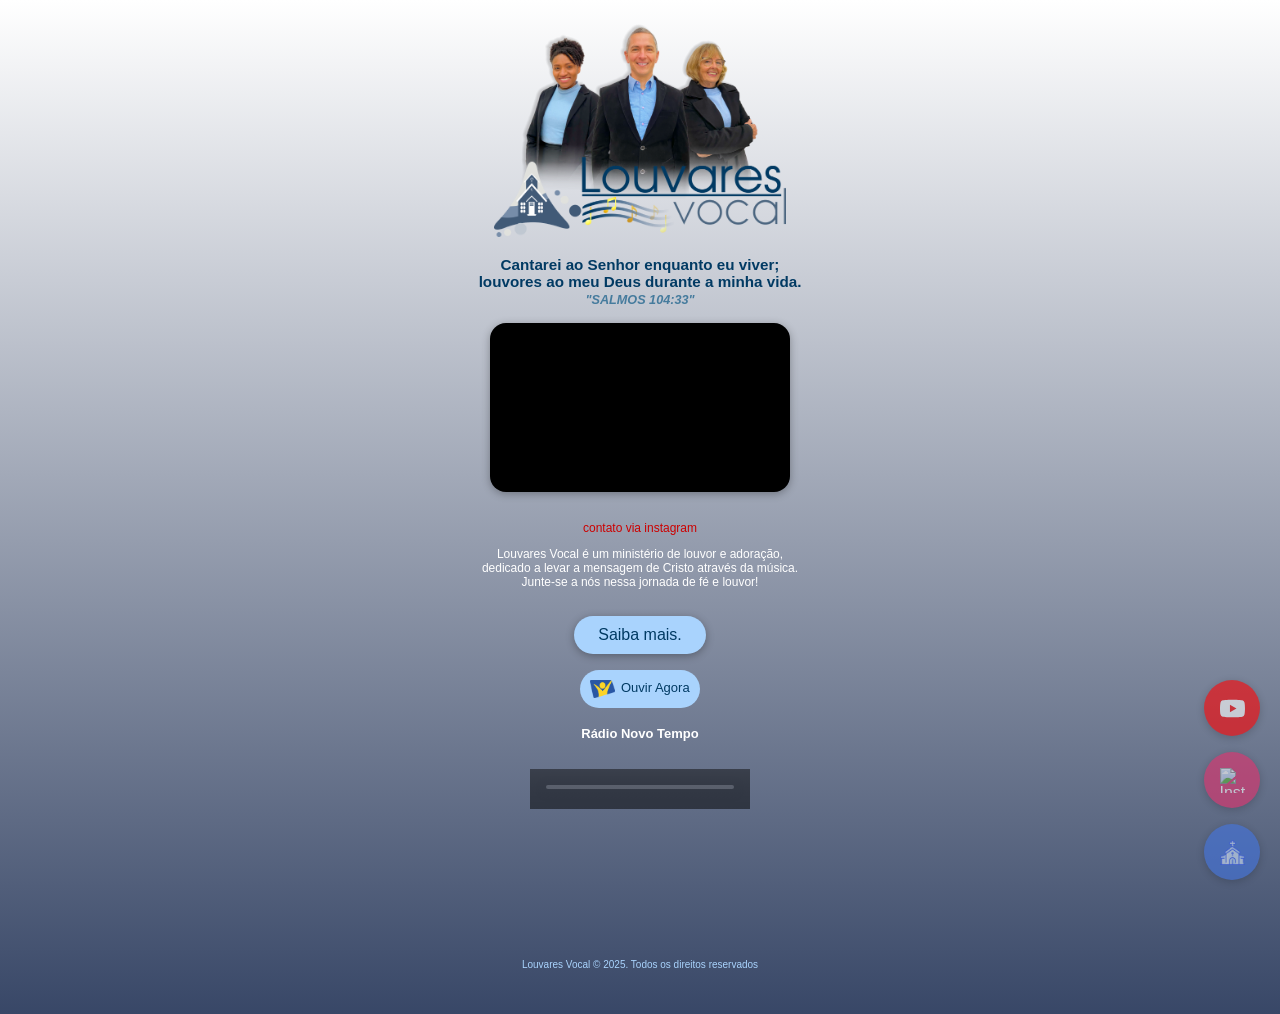
==== home.html @ 127fbb8d "Update link NT" ====
<!DOCTYPE html>
<html lang="pt-br">
<head>
    <meta charset="UTF-8">
    <!-- Responsividade para dispositivos móveis -->
    <meta name="viewport" content="width=414, initial-scale=1, maximum-scale=1, user-scalable=no">
    <title>Louvares Vocal</title>

    <!-- Ícone da aba do navegador -->
    <link rel="icon" href="image/Logo.png" sizes="32">
    <link rel='stylesheet' href='https://cdn-uicons.flaticon.com/2.6.0/uicons-regular-rounded/css/uicons-regular-rounded.css'>
    <!-- Manifesto PWA para instalação como aplicativo -->
    <link rel="manifest" href="manifest.json">

    <style>
        /* =============================== */
        /* VARIÁVEIS GLOBAIS              */
        /* =============================== */
        :root {
            --primary-color: #ff0000;   /* Cor principal do botão YouTube */
            --insta-color: #e1306c;     /* Cor do botão Instagram */
            --location-color: #4274e0;  /* Cor do botão de localização */
            --button-size: 56px;        /* Tamanho dos botões flutuantes */
            --shadow: 0 2px 8px rgba(0,0,0,0.3); /* Sombra padrão dos elementos */
        }

        /* =============================== */
        /* ESTILO GERAL DO BODY            */
        /* =============================== */
        body {
            font-family: "Open Sans", sans-serif; /* Fonte padrão do site */
            margin: 0;                             /* Sem margem */
            padding: 0;                            /* Sem padding */
            background-image: linear-gradient(#ffffff, #384767); /* Fundo em degradê */
            display: flex;                         /* Flexbox para centralizar conteúdo */
            justify-content: center;               /* Centraliza horizontalmente */
            min-height: 100vh;                     /* Ocupa altura total da tela */
        }

        /* =============================== */
        /* CONTAINER PRINCIPAL             */
        /* =============================== */
        .container {
            max-width: 414px;              /* Largura máxima do iPhone SE */
            width: 100vw;                  /* Ocupa largura total da viewport */
            min-height: 100vh;             /* Altura mínima igual a tela */
            padding: 24px;                 /* Espaçamento interno */
            box-sizing: border-box;        /* Inclui padding na largura/altura */
            display: flex;                 /* Flexbox para organização vertical */
            flex-direction: column;        /* Coloca itens em coluna */
            align-items: center;           /* Centraliza horizontalmente */
        }

        /* =============================== */
        /* IMAGEM DE PERFIL / CAPA         */
        /* =============================== */
        .profile-pic{
            width: 100%;                   /* Ocupa 100% da largura do container */
            height: 210px;                 /* Altura fixa da seção de perfil */
            align-content: center;
            text-align: center;            /* Centraliza conteúdo dentro da div */
            margin-bottom: 2px;            /* Espaço abaixo */
            padding-bottom: 2px;           /* Pequeno padding inferior */
        }

        #Logo {
            width: 80%;                     /* Logo ocupa 80% da largura da seção */
            height: auto;                   /* Mantém proporção da imagem */
            margin-bottom: 10px;            /* Espaço abaixo do logo */
        }

        /* =============================== */
        /* NOME / TÍTULO (opcional)        */
        /* =============================== */
        .name {
            text-align: center;             /* Centraliza texto */
            width: 150px;                   /* Largura fixa do container do nome */
            margin-bottom: 1px;             /* Pequeno espaçamento */
            font-size: 1.5rem;              /* Tamanho da fonte */
            font-weight: bold;              /* Negrito */
        }

        /* =============================== */
        /* DESCRIÇÃO E VERSÍCULO           */
        /* =============================== */
        .description {
            font-family: Arial, Helvetica, sans-serif; /* Fonte alternativa */
            font-size: 13px;                             /* Tamanho da fonte */
            color: #013a63;                              /* Cor do texto */
            text-align: center;                          /* Centraliza texto */
            margin-bottom: 0px;                          /* Sem margem inferior */
            margin-top: 2px;                             /* Pequena margem superior */
            padding: 1px;                                /* Pequeno padding interno */
        }

        .verso{
            color: #457b9d;      /* Cor do verso bíblico */
            font-style: italic;   /* Texto em itálico */
        }

        /* =============================== */
        /* SEÇÃO DE VÍDEO EMBED            */
        /* =============================== */
        .video-section {
            width: 86%;                /* Largura do container do vídeo */
            height: 180px;             /* Altura fixa */
            display: flex;             /* Flexbox para centralizar */
            justify-content: center;
            margin-bottom: 18px;       /* Espaço abaixo da seção */
        }

        iframe {
            width: 300px;              /* Largura do iframe */
            height: 169px;             /* Altura do iframe */
            max-width: 350px;          /* Largura máxima */
            border-radius: 16px;       /* Bordas arredondadas */
            box-shadow: var(--shadow); /* Sombra do vídeo */
            outline: none;             /* Remove contorno ao focar */
            background: #000;          /* Fundo preto */
        }

        /* =============================== */
        /* BOTÕES FLUTUANTES LATERAIS      */
        /* =============================== */
        .floating-buttons {
            position: fixed;           /* Fixo na tela */
            right: 20px;               /* Distância da borda direita */
            bottom: 20px;              /* Distância da borda inferior */
            display: flex;             /* Flexbox em coluna */
            flex-direction: column;
            gap: 16px;                 /* Espaçamento entre botões */
            z-index: 999;              /* Sempre acima de outros elementos */
        }

        .floating-buttons a {
            width: var(--button-size); /* Largura do botão */
            height: var(--button-size);/* Altura do botão */
            border-radius: 50%;        /* Botão circular */
            display: flex;
            justify-content: center;
            align-items: center;
            box-shadow: var(--shadow); /* Sombra do botão */
            transition: transform 0.2s, box-shadow 0.2s, opacity 0.3s; /* Animação hover */
            color: #fff;
            text-decoration: none;
            opacity: 0.6;              /* Transparência inicial */
        }

        .floating-buttons a:hover {
            transform: translateY(-4px); /* Levanta botão ao passar mouse */
            box-shadow: 0 4px 12px rgba(0,0,0,0.4); /* Sombra maior */
            opacity: 1;                   /* Fica totalmente visível */
        }

        /* Cores específicas para cada botão */
        .yt-btn { background: var(--primary-color); }
        .insta-btn { background: var(--insta-color); }
        .location-btn { background: var(--location-color); }

        /* Ícones dentro dos botões */
        .floating-buttons svg, .floating-buttons img {
            width: 25px;
            height: 25px;
        }

        /* =============================== */
        /* SEÇÃO DE AÇÃO / LINKS           */
        /* =============================== */
        .action {
            width: 100%;                  /* Ocupa 100% do container */
            display: flex;                /* Flexbox vertical */
            flex-direction: column;
            gap: 16px;                    /* Espaçamento entre botões */
            align-items: center;          /* Centraliza horizontalmente */
            margin-bottom: 20px;          /* Espaço abaixo */
        }

        .saiba-mais {
            display: flex;
            align-items: center;
            gap: 8px;                     /* Espaçamento entre ícone e texto */
            padding: 10px 24px;           /* Padding interno do botão */
            border: none;                 /* Sem borda */
            border-radius: 50px;          /* Botão arredondado */
            font-size: 1rem;
            font-weight: 500;
            cursor: pointer;
            text-decoration: none;        /* Remove sublinhado */
            box-shadow: var(--shadow);    /* Sombra do botão */
            color: #013a63;               /* Cor do texto */
            background-color: #a9d3fd;   /* Cor de fundo */
        }

        .saiba-mais:hover {
            background-color: #95c5e7;   /* Cor de fundo ao passar mouse */
        }

        h1 {
            color: #fff;
            margin-top: 2px;
            margin-bottom: 2px;
            font-size: 13px;
            }
            #radio {
            width: 60%;
            max-width: 400px;
            height: 40px;
            margin: 10px auto;
            display: block;
            background: transparent;
            object-fit: none;
            opacity: 0.5;
            }
            #playBtn {
            padding: 10px;
            font-size: 13px;
            background: #a9d3fd;
            color: #013a63;
            border: none;
            border-radius: 50px;
            cursor: pointer;
            transition: 0.3s;
            }
            #playBtn:hover {
            background: #95c5e7;
        }
        /* =============================== */
        /* RESPONSIVIDADE                  */
        /* =============================== */
        @media (min-width: 1440px) {
            .container {
                width: calc(50vw - 10px);   /* Ajuste proporcional em telas maiores */
            }
            .video-section iframe {
                max-width: 60vw;            /* Aumenta tamanho do vídeo */
            }
        }
    </style>
</head>

<body>
    <!-- =============================== -->
    <!-- CONTAINER PRINCIPAL             -->
    <!-- =============================== -->
    <div class="container">

        <!-- =============================== -->
        <!-- LOGO / CAPA DO MINISTÉRIO       -->
        <!-- =============================== -->
        <div class="profile-pic">
            <img id="Logo" src="image/Capa.png" alt="Logo">
        </div>

        <!-- =============================== -->
        <!-- NOME / TÍTULO (opcional)       -->
        <!-- =============================== -->
        <!-- <div class="name">
            <img class="name" src="nome.png" alt="">
        </div> -->

        <!-- =============================== -->
        <!-- DESCRIÇÃO E VERSÍCULO           -->
        <!-- =============================== -->
        <div class="description">
            <h3>
                Cantarei ao Senhor enquanto eu viver;<br> 
                louvores ao meu Deus durante a minha vida.<br> 
                <small class="verso">"SALMOS 104:33"</small>
            </h3>
        </div>

        <!-- =============================== -->
        <!-- VÍDEO EMBED YOUTUBE             -->
        <!-- =============================== -->
        <div class="video-section">
            <iframe
                id="yt-iframe"
                width="350"
                height="197"
                src="https://www.youtube.com/embed/maklU1Z18B4?autoplay=1&loop=1&playlist=maklU1Z18B4&controls=0&mute=0&modestbranding=1&rel=0"
                title="YouTube video player"
                frameborder="0"
                allow="autoplay; encrypted-media"
                allowfullscreen>
            </iframe>
        </div>

        <!-- =============================== -->
        <!-- TEXTO DE APRESENTAÇÃO           -->
        <!-- =============================== -->
        <div style="text-align: center;padding: 5px;margin-top: -5px;margin-bottom: 10px; color: #ffffff; font-size: 12px;font-family: 'Open Sans' sans-serif;">
            <div style="color: #cc0000;font-size: 12px;">contato via instagram</div>
            <p>Louvares Vocal é um ministério de louvor e adoração, <br> dedicado a levar a mensagem de Cristo através da música. 
                <br> Junte-se a nós nessa jornada de fé e louvor!</p>
        </div>

        <!-- =============================== -->
        <!-- BOTÕES DE AÇÃO / LINKS           -->
        <!-- =============================== -->
        <div class="action">
            <a class="saiba-mais" href="saibamais.html" rel="noopener">
                Saiba mais.
            </a>
            
            <button id="playBtn">
                <img src="image/nt.png" width="25px" alt="Logo Rádio Novo Tempo" style="vertical-align: middle; margin-right: 2px;">
                 Ouvir Agora
            </button>
            <h1><i class="fi fi-rr-music-alt"></i> Rádio Novo Tempo <i class="fi fi-rr-fm-radio"></i></h1>
            <video id="radio" controls playsinline></video>
        </div>

        <!-- =============================== -->
        <!-- RODAPÉ                          -->
        <!-- =============================== -->
        <footer style="text-align: center;align-items: end; padding: 0px;margin-bottom: 10px;margin-top: 30%; color: #a9d3fd; font-size: 10px;">
            <p>Louvares Vocal &copy; 2025. Todos os direitos reservados</p>
        </footer>
    </div>

    <!-- =============================== -->
    <!-- BOTÕES FLUTUANTES CIRCULARES     -->
    <!-- =============================== -->
    <div class="floating-buttons">
        <!-- Botão YouTube -->
        <a class="yt-btn" href="https://youtube.com/@LouvaresVocal" target="_blank">
            <svg width="24" height="24" viewBox="0 0 24 24" fill="#fff">
                <path d="M23.498 6.186a2.994 2.994 0 0 0-2.108-2.117C19.222 3.5 12 3.5 12 3.5s-7.222 0-9.39.569A2.994 2.994 0 0 0 .502 6.186C0 8.36 0 12 0 12s0 3.64.502 5.814a2.994 2.994 0 0 0 2.108 2.117C4.778 20.5 12 20.5 12 20.5s7.222 0 9.39-.569a2.994 2.994 0 0 0 2.108-2.117C24 15.64 24 12 24 12s0-3.64-.502-5.814zM9.545 15.568V8.432L15.818 12l-6.273 3.568z"/>
            </svg>
        </a>

        <!-- Botão Instagram -->
        <a class="insta-btn" href="https://instagram.com/louvaresvocal" target="_blank">
            <img src="https://upload.wikimedia.org/wikipedia/commons/a/a5/Instagram_icon.png" alt="Instagram Icon">
        </a>

        <!-- Botão Localização -->
        <a class="location-btn" href="https://igrejas.adventistas.org/" target="_blank">
            <img src="image/igreja.png" width="24" height="24" alt="Igreja Icon">
        </a>
    </div>

    <!-- =============================== -->
    <!-- SERVICE WORKER PARA PWA          -->
    <!-- =============================== -->
    <script>
        if ("serviceWorker" in navigator) {
            window.addEventListener("load", () => {
                navigator.serviceWorker.register("service-worker.js")
                    .then(reg => console.log("Service Worker registrado:", reg))
                    .catch(err => console.log("Erro ao registrar Service Worker:", err));
            });
        }
    </script>

    <script src="https://cdn.jsdelivr.net/npm/hls.js@latest"></script>
  <script>
    // Inicialização do HLS.js
    // Player da Rádio
    const streamURL = "https://stream.live.novotempo.com/radio/smil:rntFlorianopolisSC.smil/playlist.m3u8";
    const video = document.getElementById("radio");
    const btn = document.getElementById("playBtn");

    function initPlayer() {
      if (video.canPlayType("application/vnd.apple.mpegurl")) {
        video.src = streamURL;
      } else if (Hls.isSupported()) {
        const hls = new Hls();
        hls.loadSource(streamURL);
        hls.attachMedia(video);
      } else {
        alert("Seu navegador não suporta streaming HLS.");
      }
    }

    initPlayer();

    btn.addEventListener("click", () => {
      video.play().catch(err => {
        console.error("Erro ao iniciar:", err);
      });
    });
  </script>
</body>
</html>
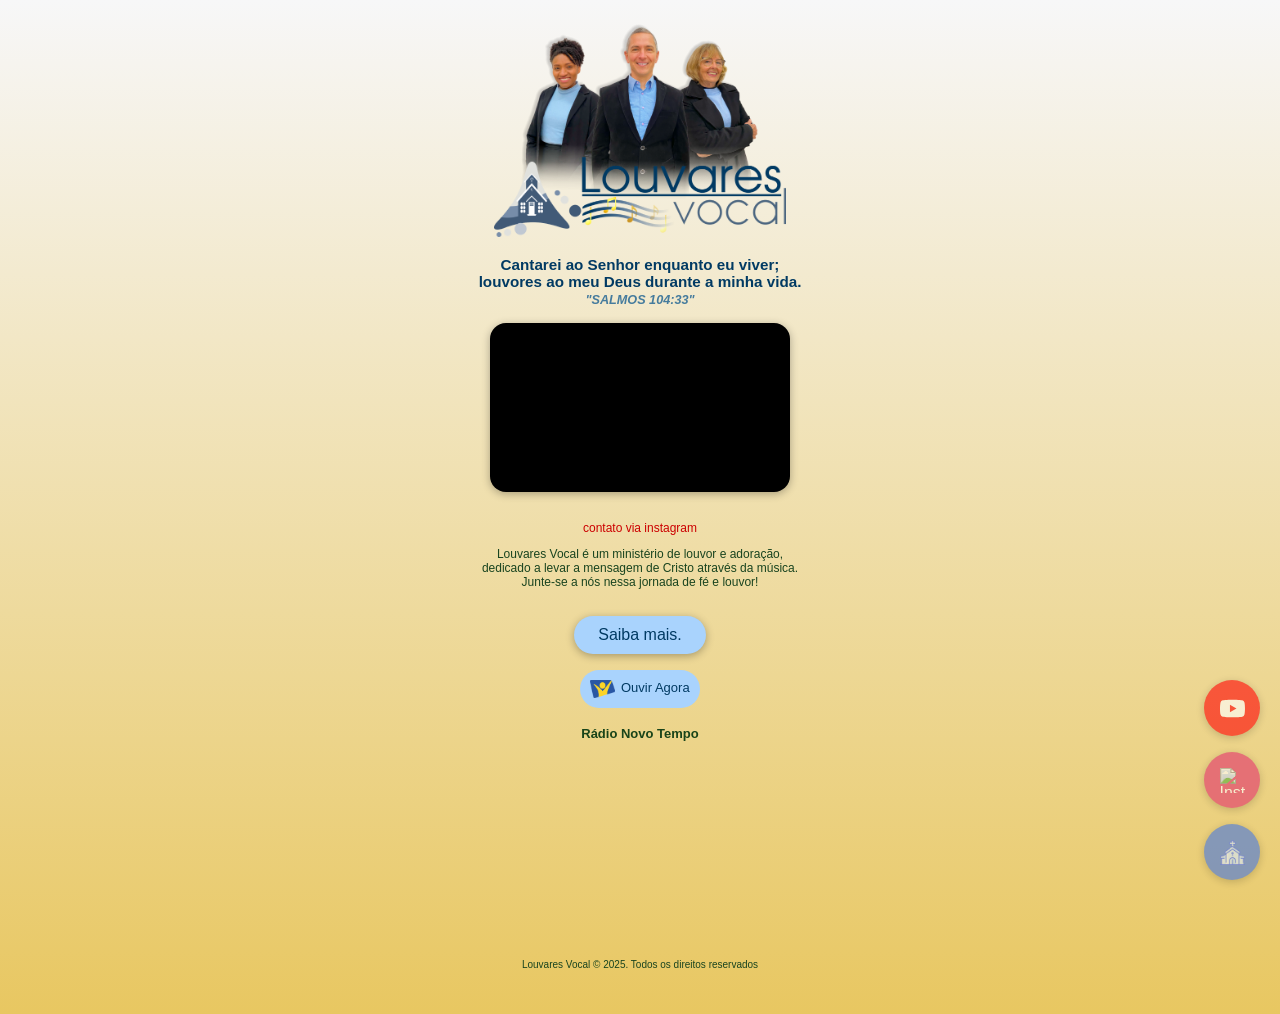
==== commit 92cdb432: "Update home.html Tema de Natal" ====
--- a/home.html
+++ b/home.html
@@ -31,10 +31,18 @@
             font-family: "Open Sans", sans-serif; /* Fonte padrão do site */
             margin: 0;                             /* Sem margem */
             padding: 0;                            /* Sem padding */
-            background-image: linear-gradient(#ffffff, #384767); /* Fundo em degradê */
+            background-image: linear-gradient(#F7F7F8, #E8C761); /* Fundo em degradê */
             display: flex;                         /* Flexbox para centralizar conteúdo */
             justify-content: center;               /* Centraliza horizontalmente */
             min-height: 100vh;                     /* Ocupa altura total da tela */
+        }
+        .luz img {
+            position: fixed;
+            top: 0px;
+            left: 0;
+            width: 100%;
+            z-index: -1; /* Coloca a imagem atrás do conteúdo */
+            opacity: 0.9; /* Ajusta a opacidade para um efeito sutil */
         }
 
         /* =============================== */
@@ -196,7 +204,7 @@
         }
 
         h1 {
-            color: #fff;
+            color: #194419;
             margin-top: 2px;
             margin-bottom: 2px;
             font-size: 13px;
@@ -209,7 +217,7 @@
             display: block;
             background: transparent;
             object-fit: none;
-            opacity: 0.5;
+            opacity: 0;
             }
             #playBtn {
             padding: 10px;
@@ -239,11 +247,14 @@
 </head>
 
 <body>
+    <div class="luz">
+            <img src="image/luz.png" alt="">
+        </div>
     <!-- =============================== -->
     <!-- CONTAINER PRINCIPAL             -->
     <!-- =============================== -->
     <div class="container">
-
+        
         <!-- =============================== -->
         <!-- LOGO / CAPA DO MINISTÉRIO       -->
         <!-- =============================== -->
@@ -288,7 +299,7 @@
         <!-- =============================== -->
         <!-- TEXTO DE APRESENTAÇÃO           -->
         <!-- =============================== -->
-        <div style="text-align: center;padding: 5px;margin-top: -5px;margin-bottom: 10px; color: #ffffff; font-size: 12px;font-family: 'Open Sans' sans-serif;">
+        <div style="text-align: center;padding: 5px;margin-top: -5px;margin-bottom: 10px; color: #19441F; font-size: 12px;font-family: 'Open Sans' sans-serif;">
             <div style="color: #cc0000;font-size: 12px;">contato via instagram</div>
             <p>Louvares Vocal é um ministério de louvor e adoração, <br> dedicado a levar a mensagem de Cristo através da música. 
                 <br> Junte-se a nós nessa jornada de fé e louvor!</p>
@@ -313,7 +324,7 @@
         <!-- =============================== -->
         <!-- RODAPÉ                          -->
         <!-- =============================== -->
-        <footer style="text-align: center;align-items: end; padding: 0px;margin-bottom: 10px;margin-top: 30%; color: #a9d3fd; font-size: 10px;">
+        <footer style="text-align: center;align-items: end; padding: 0px;margin-bottom: 10px;margin-top: 30%; color: #19441F; font-size: 10px;">
             <p>Louvares Vocal &copy; 2025. Todos os direitos reservados</p>
         </footer>
     </div>
@@ -357,7 +368,7 @@
   <script>
     // Inicialização do HLS.js
     // Player da Rádio
-    const streamURL = "https://stream.live.novotempo.com/radio/smil:rntFlorianopolisSC.smil/playlist.m3u8";
+    const streamURL = "https://stream.live.novotempo.com/radio/smil:radionovotempo.smil/playlist.m3u8";
     const video = document.getElementById("radio");
     const btn = document.getElementById("playBtn");
 
@@ -383,4 +394,3 @@
   </script>
 </body>
 </html>
-
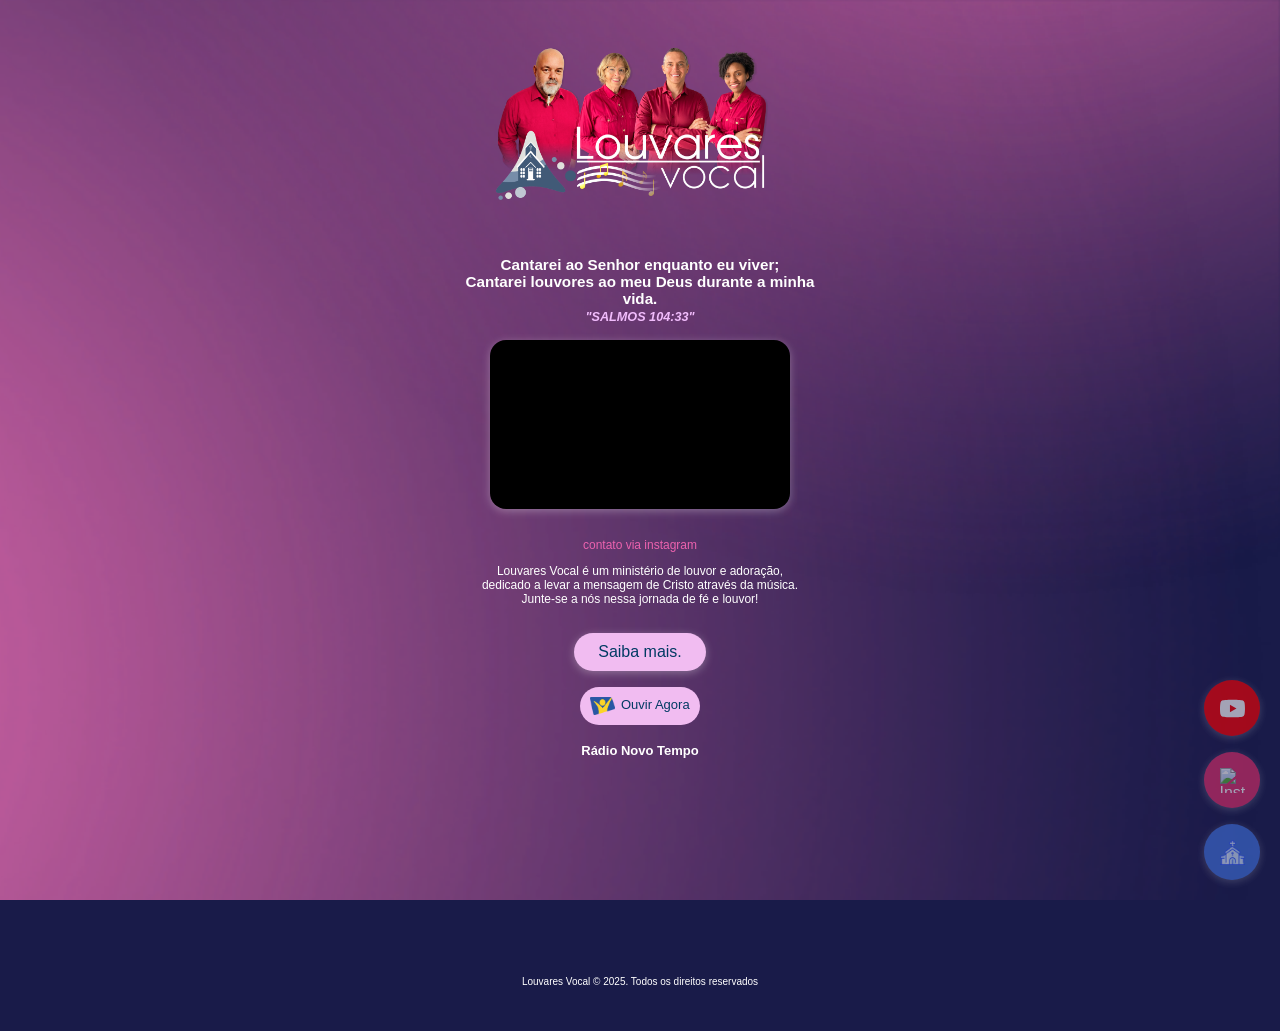
==== commit 14f5e596: "Update home.html Atualização link novo tempo." ====
--- a/home.html
+++ b/home.html
@@ -11,245 +11,13 @@
     <link rel='stylesheet' href='https://cdn-uicons.flaticon.com/2.6.0/uicons-regular-rounded/css/uicons-regular-rounded.css'>
     <!-- Manifesto PWA para instalação como aplicativo -->
     <link rel="manifest" href="manifest.json">
-
-    <style>
-        /* =============================== */
-        /* VARIÁVEIS GLOBAIS              */
-        /* =============================== */
-        :root {
-            --primary-color: #ff0000;   /* Cor principal do botão YouTube */
-            --insta-color: #e1306c;     /* Cor do botão Instagram */
-            --location-color: #4274e0;  /* Cor do botão de localização */
-            --button-size: 56px;        /* Tamanho dos botões flutuantes */
-            --shadow: 0 2px 8px rgba(0,0,0,0.3); /* Sombra padrão dos elementos */
-        }
-
-        /* =============================== */
-        /* ESTILO GERAL DO BODY            */
-        /* =============================== */
-        body {
-            font-family: "Open Sans", sans-serif; /* Fonte padrão do site */
-            margin: 0;                             /* Sem margem */
-            padding: 0;                            /* Sem padding */
-            background-image: linear-gradient(#F7F7F8, #E8C761); /* Fundo em degradê */
-            display: flex;                         /* Flexbox para centralizar conteúdo */
-            justify-content: center;               /* Centraliza horizontalmente */
-            min-height: 100vh;                     /* Ocupa altura total da tela */
-        }
-        .luz img {
-            position: fixed;
-            top: 0px;
-            left: 0;
-            width: 100%;
-            z-index: -1; /* Coloca a imagem atrás do conteúdo */
-            opacity: 0.9; /* Ajusta a opacidade para um efeito sutil */
-        }
-
-        /* =============================== */
-        /* CONTAINER PRINCIPAL             */
-        /* =============================== */
-        .container {
-            max-width: 414px;              /* Largura máxima do iPhone SE */
-            width: 100vw;                  /* Ocupa largura total da viewport */
-            min-height: 100vh;             /* Altura mínima igual a tela */
-            padding: 24px;                 /* Espaçamento interno */
-            box-sizing: border-box;        /* Inclui padding na largura/altura */
-            display: flex;                 /* Flexbox para organização vertical */
-            flex-direction: column;        /* Coloca itens em coluna */
-            align-items: center;           /* Centraliza horizontalmente */
-        }
-
-        /* =============================== */
-        /* IMAGEM DE PERFIL / CAPA         */
-        /* =============================== */
-        .profile-pic{
-            width: 100%;                   /* Ocupa 100% da largura do container */
-            height: 210px;                 /* Altura fixa da seção de perfil */
-            align-content: center;
-            text-align: center;            /* Centraliza conteúdo dentro da div */
-            margin-bottom: 2px;            /* Espaço abaixo */
-            padding-bottom: 2px;           /* Pequeno padding inferior */
-        }
-
-        #Logo {
-            width: 80%;                     /* Logo ocupa 80% da largura da seção */
-            height: auto;                   /* Mantém proporção da imagem */
-            margin-bottom: 10px;            /* Espaço abaixo do logo */
-        }
-
-        /* =============================== */
-        /* NOME / TÍTULO (opcional)        */
-        /* =============================== */
-        .name {
-            text-align: center;             /* Centraliza texto */
-            width: 150px;                   /* Largura fixa do container do nome */
-            margin-bottom: 1px;             /* Pequeno espaçamento */
-            font-size: 1.5rem;              /* Tamanho da fonte */
-            font-weight: bold;              /* Negrito */
-        }
-
-        /* =============================== */
-        /* DESCRIÇÃO E VERSÍCULO           */
-        /* =============================== */
-        .description {
-            font-family: Arial, Helvetica, sans-serif; /* Fonte alternativa */
-            font-size: 13px;                             /* Tamanho da fonte */
-            color: #013a63;                              /* Cor do texto */
-            text-align: center;                          /* Centraliza texto */
-            margin-bottom: 0px;                          /* Sem margem inferior */
-            margin-top: 2px;                             /* Pequena margem superior */
-            padding: 1px;                                /* Pequeno padding interno */
-        }
-
-        .verso{
-            color: #457b9d;      /* Cor do verso bíblico */
-            font-style: italic;   /* Texto em itálico */
-        }
-
-        /* =============================== */
-        /* SEÇÃO DE VÍDEO EMBED            */
-        /* =============================== */
-        .video-section {
-            width: 86%;                /* Largura do container do vídeo */
-            height: 180px;             /* Altura fixa */
-            display: flex;             /* Flexbox para centralizar */
-            justify-content: center;
-            margin-bottom: 18px;       /* Espaço abaixo da seção */
-        }
-
-        iframe {
-            width: 300px;              /* Largura do iframe */
-            height: 169px;             /* Altura do iframe */
-            max-width: 350px;          /* Largura máxima */
-            border-radius: 16px;       /* Bordas arredondadas */
-            box-shadow: var(--shadow); /* Sombra do vídeo */
-            outline: none;             /* Remove contorno ao focar */
-            background: #000;          /* Fundo preto */
-        }
-
-        /* =============================== */
-        /* BOTÕES FLUTUANTES LATERAIS      */
-        /* =============================== */
-        .floating-buttons {
-            position: fixed;           /* Fixo na tela */
-            right: 20px;               /* Distância da borda direita */
-            bottom: 20px;              /* Distância da borda inferior */
-            display: flex;             /* Flexbox em coluna */
-            flex-direction: column;
-            gap: 16px;                 /* Espaçamento entre botões */
-            z-index: 999;              /* Sempre acima de outros elementos */
-        }
-
-        .floating-buttons a {
-            width: var(--button-size); /* Largura do botão */
-            height: var(--button-size);/* Altura do botão */
-            border-radius: 50%;        /* Botão circular */
-            display: flex;
-            justify-content: center;
-            align-items: center;
-            box-shadow: var(--shadow); /* Sombra do botão */
-            transition: transform 0.2s, box-shadow 0.2s, opacity 0.3s; /* Animação hover */
-            color: #fff;
-            text-decoration: none;
-            opacity: 0.6;              /* Transparência inicial */
-        }
-
-        .floating-buttons a:hover {
-            transform: translateY(-4px); /* Levanta botão ao passar mouse */
-            box-shadow: 0 4px 12px rgba(0,0,0,0.4); /* Sombra maior */
-            opacity: 1;                   /* Fica totalmente visível */
-        }
-
-        /* Cores específicas para cada botão */
-        .yt-btn { background: var(--primary-color); }
-        .insta-btn { background: var(--insta-color); }
-        .location-btn { background: var(--location-color); }
-
-        /* Ícones dentro dos botões */
-        .floating-buttons svg, .floating-buttons img {
-            width: 25px;
-            height: 25px;
-        }
-
-        /* =============================== */
-        /* SEÇÃO DE AÇÃO / LINKS           */
-        /* =============================== */
-        .action {
-            width: 100%;                  /* Ocupa 100% do container */
-            display: flex;                /* Flexbox vertical */
-            flex-direction: column;
-            gap: 16px;                    /* Espaçamento entre botões */
-            align-items: center;          /* Centraliza horizontalmente */
-            margin-bottom: 20px;          /* Espaço abaixo */
-        }
-
-        .saiba-mais {
-            display: flex;
-            align-items: center;
-            gap: 8px;                     /* Espaçamento entre ícone e texto */
-            padding: 10px 24px;           /* Padding interno do botão */
-            border: none;                 /* Sem borda */
-            border-radius: 50px;          /* Botão arredondado */
-            font-size: 1rem;
-            font-weight: 500;
-            cursor: pointer;
-            text-decoration: none;        /* Remove sublinhado */
-            box-shadow: var(--shadow);    /* Sombra do botão */
-            color: #013a63;               /* Cor do texto */
-            background-color: #a9d3fd;   /* Cor de fundo */
-        }
-
-        .saiba-mais:hover {
-            background-color: #95c5e7;   /* Cor de fundo ao passar mouse */
-        }
-
-        h1 {
-            color: #194419;
-            margin-top: 2px;
-            margin-bottom: 2px;
-            font-size: 13px;
-            }
-            #radio {
-            width: 60%;
-            max-width: 400px;
-            height: 40px;
-            margin: 10px auto;
-            display: block;
-            background: transparent;
-            object-fit: none;
-            opacity: 0;
-            }
-            #playBtn {
-            padding: 10px;
-            font-size: 13px;
-            background: #a9d3fd;
-            color: #013a63;
-            border: none;
-            border-radius: 50px;
-            cursor: pointer;
-            transition: 0.3s;
-            }
-            #playBtn:hover {
-            background: #95c5e7;
-        }
-        /* =============================== */
-        /* RESPONSIVIDADE                  */
-        /* =============================== */
-        @media (min-width: 1440px) {
-            .container {
-                width: calc(50vw - 10px);   /* Ajuste proporcional em telas maiores */
-            }
-            .video-section iframe {
-                max-width: 60vw;            /* Aumenta tamanho do vídeo */
-            }
-        }
-    </style>
+    <link rel="stylesheet" href="Style/style.css">
 </head>
 
 <body>
     <div class="luz">
-            <img src="image/luz.png" alt="">
-        </div>
+            <img src="image/CantoSuper.png" alt="">
+    </div>
     <!-- =============================== -->
     <!-- CONTAINER PRINCIPAL             -->
     <!-- =============================== -->
@@ -275,7 +43,7 @@
         <div class="description">
             <h3>
                 Cantarei ao Senhor enquanto eu viver;<br> 
-                louvores ao meu Deus durante a minha vida.<br> 
+                Cantarei louvores ao meu Deus durante a minha vida.<br> 
                 <small class="verso">"SALMOS 104:33"</small>
             </h3>
         </div>
@@ -299,8 +67,8 @@
         <!-- =============================== -->
         <!-- TEXTO DE APRESENTAÇÃO           -->
         <!-- =============================== -->
-        <div style="text-align: center;padding: 5px;margin-top: -5px;margin-bottom: 10px; color: #19441F; font-size: 12px;font-family: 'Open Sans' sans-serif;">
-            <div style="color: #cc0000;font-size: 12px;">contato via instagram</div>
+        <div style="text-align: center;padding: 5px;margin-top: -5px;margin-bottom: 10px; color: rgb(255, 255, 255)1F; font-size: 12px;font-family: 'Open Sans' sans-serif;">
+            <div style="color: #EB62AE;font-size: 12px;">contato via instagram</div>
             <p>Louvares Vocal é um ministério de louvor e adoração, <br> dedicado a levar a mensagem de Cristo através da música. 
                 <br> Junte-se a nós nessa jornada de fé e louvor!</p>
         </div>
@@ -326,6 +94,9 @@
         <!-- =============================== -->
         <footer style="text-align: center;align-items: end; padding: 0px;margin-bottom: 10px;margin-top: 30%; color: #19441F; font-size: 10px;">
             <p>Louvares Vocal &copy; 2025. Todos os direitos reservados</p>
+            <div class="LuzInferior">
+                <img src="image/CantoInfer.png" alt="">
+            </div>
         </footer>
     </div>
 
@@ -368,7 +139,7 @@
   <script>
     // Inicialização do HLS.js
     // Player da Rádio
-    const streamURL = "https://stream.live.novotempo.com/radio/smil:radionovotempo.smil/playlist.m3u8";
+    const streamURL = "https://streamradio.novotempo.com/CDN-RADIO-PT/smil:radionovotempo.smil/playlist.m3u8";
     const video = document.getElementById("radio");
     const btn = document.getElementById("playBtn");
 
--- a/Style/style.css
+++ b/Style/style.css
@@ -0,0 +1,241 @@
+ /* =============================== */
+        /* VARIÁVEIS GLOBAIS              */
+        /* =============================== */
+        :root {
+            --primary-color: #ff0000;   /* Cor principal do botão YouTube */
+            --insta-color: #e1306c;     /* Cor do botão Instagram */
+            --location-color: #4274e0;  /* Cor do botão de localização */
+            --button-size: 56px;        /* Tamanho dos botões flutuantes */
+            --shadow: 0 2px 8px rgba(255, 255, 255, 0.3); /* Sombra padrão dos elementos */
+        }
+
+        /* =============================== */
+        /* ESTILO GERAL DO BODY            */
+        /* =============================== */
+        body {
+            font-family: "Open Sans", sans-serif; /* Fonte padrão do site */
+            margin: 0;                             /* Sem margem */
+            padding: 0;                            /* Sem padding */
+            background-image: linear-gradient(#191B49, #191b49); /* Fundo em degradê */
+            display: flex;                         /* Flexbox para centralizar conteúdo */
+            justify-content: center;               /* Centraliza horizontalmente */
+            min-height: 100vh;                     /* Ocupa altura total da tela */
+        }
+        .luz img {
+            position: fixed;
+            top: 0px;
+            left: 0;
+            width: 100%;
+            z-index: -1; /* Coloca a imagem atrás do conteúdo */
+            opacity: 0.9; /* Ajusta a opacidade para um efeito sutil */
+        }
+        .LuzInferior img {
+            position: fixed;
+            bottom: 0px;
+            left: 0;
+            width: 100%;
+            z-index: -1; /* Coloca a imagem atrás do conteúdo */
+            opacity: 0.9; /* Ajusta a opacidade para um efeito sutil */
+        }
+
+        /* =============================== */
+        /* CONTAINER PRINCIPAL             */
+        /* =============================== */
+        .container {
+            max-width: 414px;              /* Largura máxima do iPhone SE */
+            width: 100vw;                  /* Ocupa largura total da viewport */
+            min-height: 100vh;             /* Altura mínima igual a tela */
+            padding: 24px;                 /* Espaçamento interno */
+            box-sizing: border-box;        /* Inclui padding na largura/altura */
+            display: flex;                 /* Flexbox para organização vertical */
+            flex-direction: column;        /* Coloca itens em coluna */
+            align-items: center;           /* Centraliza horizontalmente */
+        }
+
+        /* =============================== */
+        /* IMAGEM DE PERFIL / CAPA         */
+        /* =============================== */
+        .profile-pic{
+            width: 100%;                   /* Ocupa 100% da largura do container */
+            height: 210px;                 /* Altura fixa da seção de perfil */
+            align-content: center;
+            text-align: center;            /* Centraliza conteúdo dentro da div */
+            margin-bottom: 2px;            /* Espaço abaixo */
+            padding-bottom: 2px;           /* Pequeno padding inferior */
+        }
+
+        #Logo {
+            width: 80%;                     /* Logo ocupa 80% da largura da seção */
+            height: auto;                   /* Mantém proporção da imagem */
+            margin-bottom: 10px;            /* Espaço abaixo do logo */
+        }
+
+        /* =============================== */
+        /* NOME / TÍTULO (opcional)        */
+        /* =============================== */
+        .name {
+            text-align: center;             /* Centraliza texto */
+            width: 150px;                   /* Largura fixa do container do nome */
+            margin-bottom: 1px;             /* Pequeno espaçamento */
+            font-size: 1.5rem;              /* Tamanho da fonte */
+            font-weight: bold;              /* Negrito */
+        }
+
+        /* =============================== */
+        /* DESCRIÇÃO E VERSÍCULO           */
+        /* =============================== */
+        .description {
+            font-family: Arial, Helvetica, sans-serif; /* Fonte alternativa */
+            font-size: 13px;                             /* Tamanho da fonte */
+            color: #ffffff;                              /* Cor do texto */
+            text-align: center;                          /* Centraliza texto */
+            margin-bottom: 0px;                          /* Sem margem inferior */
+            margin-top: 2px;                             /* Pequena margem superior */
+            padding: 1px;                                /* Pequeno padding interno */
+        }
+
+        .verso {
+            color: #f1bcfc;      /* Cor do verso bíblico */
+            font-style: italic;   /* Texto em itálico */
+        }
+
+        /* =============================== */
+        /* SEÇÃO DE VÍDEO EMBED            */
+        /* =============================== */
+        .video-section {
+            width: 86%;                /* Largura do container do vídeo */
+            height: 180px;             /* Altura fixa */
+            display: flex;             /* Flexbox para centralizar */
+            justify-content: center;
+            margin-bottom: 18px;       /* Espaço abaixo da seção */
+        }
+
+        iframe {
+            width: 300px;              /* Largura do iframe */
+            height: 169px;             /* Altura do iframe */
+            max-width: 350px;          /* Largura máxima */
+            border-radius: 16px;       /* Bordas arredondadas */
+            box-shadow: var(--shadow); /* Sombra do vídeo */
+            outline: none;             /* Remove contorno ao focar */
+            background: #000;          /* Fundo preto */
+        }
+
+        /* =============================== */
+        /* BOTÕES FLUTUANTES LATERAIS      */
+        /* =============================== */
+        .floating-buttons {
+            position: fixed;           /* Fixo na tela */
+            right: 20px;               /* Distância da borda direita */
+            bottom: 20px;              /* Distância da borda inferior */
+            display: flex;             /* Flexbox em coluna */
+            flex-direction: column;
+            gap: 16px;                 /* Espaçamento entre botões */
+            z-index: 999;              /* Sempre acima de outros elementos */
+        }
+
+        .floating-buttons a {
+            width: var(--button-size); /* Largura do botão */
+            height: var(--button-size);/* Altura do botão */
+            border-radius: 50%;        /* Botão circular */
+            display: flex;
+            justify-content: center;
+            align-items: center;
+            box-shadow: var(--shadow); /* Sombra do botão */
+            transition: transform 0.2s, box-shadow 0.2s, opacity 0.3s; /* Animação hover */
+            color: #fff;
+            text-decoration: none;
+            opacity: 0.6;              /* Transparência inicial */
+        }
+
+        .floating-buttons a:hover {
+            transform: translateY(-4px); /* Levanta botão ao passar mouse */
+            box-shadow: 0 4px 12px rgba(0,0,0,0.4); /* Sombra maior */
+            opacity: 1;                   /* Fica totalmente visível */
+        }
+
+        /* Cores específicas para cada botão */
+        .yt-btn { background: var(--primary-color); }
+        .insta-btn { background: var(--insta-color); }
+        .location-btn { background: var(--location-color); }
+
+        /* Ícones dentro dos botões */
+        .floating-buttons svg, .floating-buttons img {
+            width: 25px;
+            height: 25px;
+        }
+
+        /* =============================== */
+        /* SEÇÃO DE AÇÃO / LINKS           */
+        /* =============================== */
+        .action {
+            width: 100%;                  /* Ocupa 100% do container */
+            display: flex;                /* Flexbox vertical */
+            flex-direction: column;
+            gap: 16px;                    /* Espaçamento entre botões */
+            align-items: center;          /* Centraliza horizontalmente */
+            margin-bottom: 20px;          /* Espaço abaixo */
+        }
+
+        .saiba-mais {
+            display: flex;
+            align-items: center;
+            gap: 8px;                     /* Espaçamento entre ícone e texto */
+            padding: 10px 24px;           /* Padding interno do botão */
+            border: none;                 /* Sem borda */
+            border-radius: 50px;          /* Botão arredondado */
+            font-size: 1rem;
+            font-weight: 500;
+            cursor: pointer;
+            text-decoration: none;        /* Remove sublinhado */
+            box-shadow: var(--shadow);    /* Sombra do botão */
+            color: #013a63;               /* Cor do texto */
+            background-color: #f1bcf1;   /* Cor de fundo */
+        }
+
+        .saiba-mais:hover {
+            background-color: #f796f7;   /* Cor de fundo ao passar mouse */
+        }
+
+        h1 {
+            color: #ffffff;
+            margin-top: 2px;
+            margin-bottom: 2px;
+            font-size: 13px;
+            }
+            #radio {
+            width: 60%;
+            max-width: 400px;
+            height: 40px;
+            margin: 10px auto;
+            display: block;
+            background: transparent;
+            object-fit: none;
+            opacity: 0;
+            }
+            #playBtn {
+            padding: 10px;
+            font-size: 13px;
+            background: #f1bcf1;
+            color: #013a63;
+            border: none;
+            border-radius: 50px;
+            cursor: pointer;
+            transition: 0.3s;
+            }
+            #playBtn:hover {
+            background: #f796f7;
+        }
+        p {
+            color: #ffffff;
+        }
+        /* =============================== */
+        /* RESPONSIVIDADE                  */
+        /* =============================== */
+        @media (min-width: 1440px) {
+            .container {
+                width: calc(50vw - 10px);   /* Ajuste proporcional em telas maiores */
+            }
+            .video-section iframe {
+                max-width: 60vw;            /* Aumenta tamanho do vídeo */
+            }
+        }
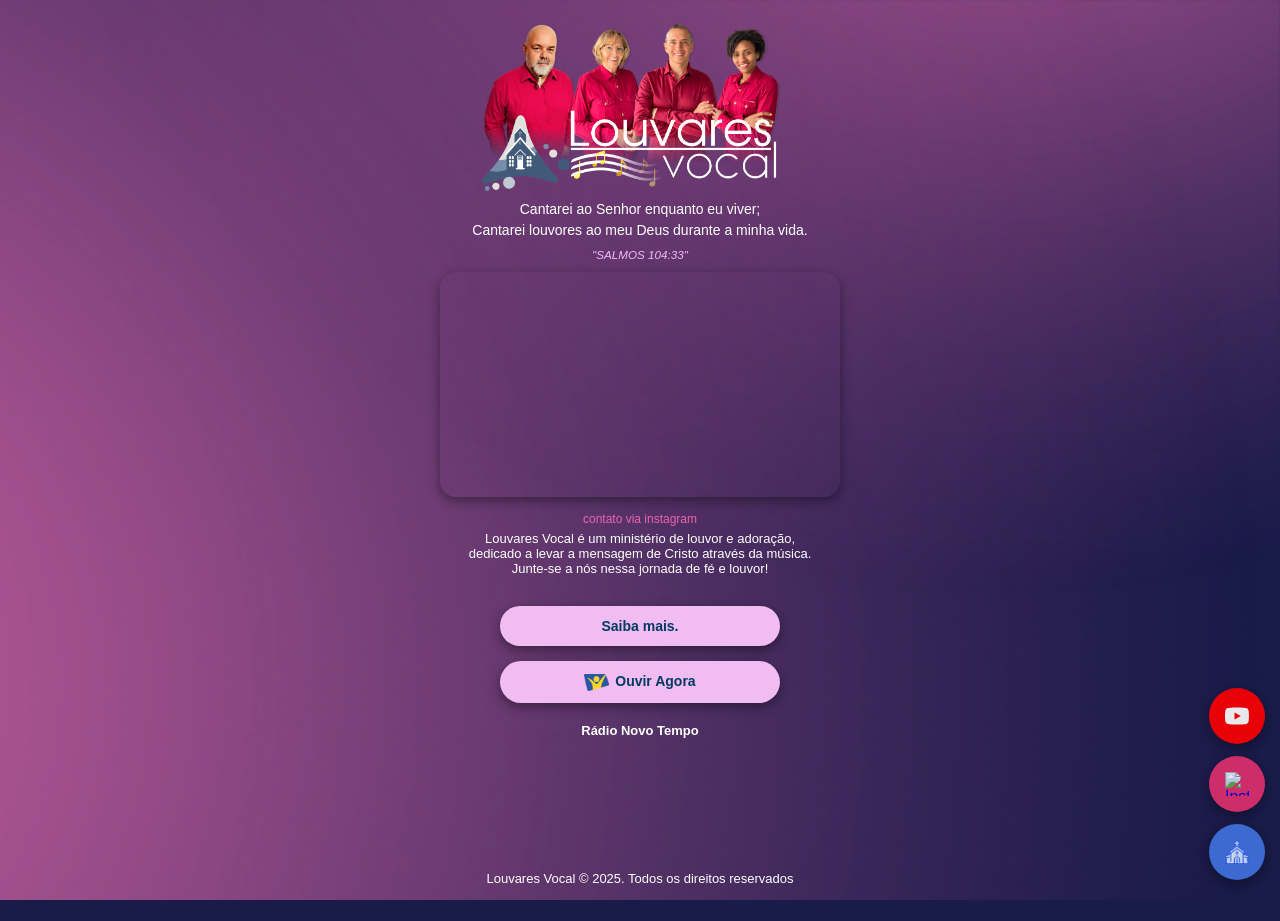
==== commit 11e3f651: "Update home.html" ====
--- a/home.html
+++ b/home.html
@@ -3,7 +3,7 @@
 <head>
     <meta charset="UTF-8">
     <!-- Responsividade para dispositivos móveis -->
-    <meta name="viewport" content="width=414, initial-scale=1, maximum-scale=1, user-scalable=no">
+    <meta name="viewport" content="width=device-width, initial-scale=1.0">
     <title>Louvares Vocal</title>
 
     <!-- Ícone da aba do navegador -->
@@ -52,16 +52,15 @@
         <!-- VÍDEO EMBED YOUTUBE             -->
         <!-- =============================== -->
         <div class="video-section">
-            <iframe
-                id="yt-iframe"
-                width="350"
-                height="197"
-                src="https://www.youtube.com/embed/maklU1Z18B4?autoplay=1&loop=1&playlist=maklU1Z18B4&controls=0&mute=0&modestbranding=1&rel=0"
-                title="YouTube video player"
-                frameborder="0"
-                allow="autoplay; encrypted-media"
-                allowfullscreen>
-            </iframe>
+            <div class="video-container">
+                <iframe
+                    id="yt-iframe"
+                    src="https://www.youtube.com/embed/maklU1Z18B4?autoplay=1&loop=1&playlist=maklU1Z18B4&controls=0&mute=0&modestbranding=1&rel=0"
+                    title="YouTube video player"
+                    allow="autoplay; encrypted-media"
+                    allowfullscreen>
+                </iframe>
+            </div>
         </div>
 
         <!-- =============================== -->
--- a/Style/style.css
+++ b/Style/style.css
@@ -1,241 +1,215 @@
- /* =============================== */
-        /* VARIÁVEIS GLOBAIS              */
-        /* =============================== */
-        :root {
-            --primary-color: #ff0000;   /* Cor principal do botão YouTube */
-            --insta-color: #e1306c;     /* Cor do botão Instagram */
-            --location-color: #4274e0;  /* Cor do botão de localização */
-            --button-size: 56px;        /* Tamanho dos botões flutuantes */
-            --shadow: 0 2px 8px rgba(255, 255, 255, 0.3); /* Sombra padrão dos elementos */
-        }
-
-        /* =============================== */
-        /* ESTILO GERAL DO BODY            */
-        /* =============================== */
-        body {
-            font-family: "Open Sans", sans-serif; /* Fonte padrão do site */
-            margin: 0;                             /* Sem margem */
-            padding: 0;                            /* Sem padding */
-            background-image: linear-gradient(#191B49, #191b49); /* Fundo em degradê */
-            display: flex;                         /* Flexbox para centralizar conteúdo */
-            justify-content: center;               /* Centraliza horizontalmente */
-            min-height: 100vh;                     /* Ocupa altura total da tela */
-        }
-        .luz img {
-            position: fixed;
-            top: 0px;
-            left: 0;
-            width: 100%;
-            z-index: -1; /* Coloca a imagem atrás do conteúdo */
-            opacity: 0.9; /* Ajusta a opacidade para um efeito sutil */
-        }
-        .LuzInferior img {
-            position: fixed;
-            bottom: 0px;
-            left: 0;
-            width: 100%;
-            z-index: -1; /* Coloca a imagem atrás do conteúdo */
-            opacity: 0.9; /* Ajusta a opacidade para um efeito sutil */
-        }
-
-        /* =============================== */
-        /* CONTAINER PRINCIPAL             */
-        /* =============================== */
-        .container {
-            max-width: 414px;              /* Largura máxima do iPhone SE */
-            width: 100vw;                  /* Ocupa largura total da viewport */
-            min-height: 100vh;             /* Altura mínima igual a tela */
-            padding: 24px;                 /* Espaçamento interno */
-            box-sizing: border-box;        /* Inclui padding na largura/altura */
-            display: flex;                 /* Flexbox para organização vertical */
-            flex-direction: column;        /* Coloca itens em coluna */
-            align-items: center;           /* Centraliza horizontalmente */
-        }
-
-        /* =============================== */
-        /* IMAGEM DE PERFIL / CAPA         */
-        /* =============================== */
-        .profile-pic{
-            width: 100%;                   /* Ocupa 100% da largura do container */
-            height: 210px;                 /* Altura fixa da seção de perfil */
-            align-content: center;
-            text-align: center;            /* Centraliza conteúdo dentro da div */
-            margin-bottom: 2px;            /* Espaço abaixo */
-            padding-bottom: 2px;           /* Pequeno padding inferior */
-        }
-
-        #Logo {
-            width: 80%;                     /* Logo ocupa 80% da largura da seção */
-            height: auto;                   /* Mantém proporção da imagem */
-            margin-bottom: 10px;            /* Espaço abaixo do logo */
-        }
-
-        /* =============================== */
-        /* NOME / TÍTULO (opcional)        */
-        /* =============================== */
-        .name {
-            text-align: center;             /* Centraliza texto */
-            width: 150px;                   /* Largura fixa do container do nome */
-            margin-bottom: 1px;             /* Pequeno espaçamento */
-            font-size: 1.5rem;              /* Tamanho da fonte */
-            font-weight: bold;              /* Negrito */
-        }
-
-        /* =============================== */
-        /* DESCRIÇÃO E VERSÍCULO           */
-        /* =============================== */
-        .description {
-            font-family: Arial, Helvetica, sans-serif; /* Fonte alternativa */
-            font-size: 13px;                             /* Tamanho da fonte */
-            color: #ffffff;                              /* Cor do texto */
-            text-align: center;                          /* Centraliza texto */
-            margin-bottom: 0px;                          /* Sem margem inferior */
-            margin-top: 2px;                             /* Pequena margem superior */
-            padding: 1px;                                /* Pequeno padding interno */
-        }
-
-        .verso {
-            color: #f1bcfc;      /* Cor do verso bíblico */
-            font-style: italic;   /* Texto em itálico */
-        }
-
-        /* =============================== */
-        /* SEÇÃO DE VÍDEO EMBED            */
-        /* =============================== */
-        .video-section {
-            width: 86%;                /* Largura do container do vídeo */
-            height: 180px;             /* Altura fixa */
-            display: flex;             /* Flexbox para centralizar */
-            justify-content: center;
-            margin-bottom: 18px;       /* Espaço abaixo da seção */
-        }
-
-        iframe {
-            width: 300px;              /* Largura do iframe */
-            height: 169px;             /* Altura do iframe */
-            max-width: 350px;          /* Largura máxima */
-            border-radius: 16px;       /* Bordas arredondadas */
-            box-shadow: var(--shadow); /* Sombra do vídeo */
-            outline: none;             /* Remove contorno ao focar */
-            background: #000;          /* Fundo preto */
-        }
-
-        /* =============================== */
-        /* BOTÕES FLUTUANTES LATERAIS      */
-        /* =============================== */
-        .floating-buttons {
-            position: fixed;           /* Fixo na tela */
-            right: 20px;               /* Distância da borda direita */
-            bottom: 20px;              /* Distância da borda inferior */
-            display: flex;             /* Flexbox em coluna */
-            flex-direction: column;
-            gap: 16px;                 /* Espaçamento entre botões */
-            z-index: 999;              /* Sempre acima de outros elementos */
-        }
-
-        .floating-buttons a {
-            width: var(--button-size); /* Largura do botão */
-            height: var(--button-size);/* Altura do botão */
-            border-radius: 50%;        /* Botão circular */
-            display: flex;
-            justify-content: center;
-            align-items: center;
-            box-shadow: var(--shadow); /* Sombra do botão */
-            transition: transform 0.2s, box-shadow 0.2s, opacity 0.3s; /* Animação hover */
-            color: #fff;
-            text-decoration: none;
-            opacity: 0.6;              /* Transparência inicial */
-        }
-
-        .floating-buttons a:hover {
-            transform: translateY(-4px); /* Levanta botão ao passar mouse */
-            box-shadow: 0 4px 12px rgba(0,0,0,0.4); /* Sombra maior */
-            opacity: 1;                   /* Fica totalmente visível */
-        }
-
-        /* Cores específicas para cada botão */
-        .yt-btn { background: var(--primary-color); }
-        .insta-btn { background: var(--insta-color); }
-        .location-btn { background: var(--location-color); }
-
-        /* Ícones dentro dos botões */
-        .floating-buttons svg, .floating-buttons img {
-            width: 25px;
-            height: 25px;
-        }
-
-        /* =============================== */
-        /* SEÇÃO DE AÇÃO / LINKS           */
-        /* =============================== */
-        .action {
-            width: 100%;                  /* Ocupa 100% do container */
-            display: flex;                /* Flexbox vertical */
-            flex-direction: column;
-            gap: 16px;                    /* Espaçamento entre botões */
-            align-items: center;          /* Centraliza horizontalmente */
-            margin-bottom: 20px;          /* Espaço abaixo */
-        }
-
-        .saiba-mais {
-            display: flex;
-            align-items: center;
-            gap: 8px;                     /* Espaçamento entre ícone e texto */
-            padding: 10px 24px;           /* Padding interno do botão */
-            border: none;                 /* Sem borda */
-            border-radius: 50px;          /* Botão arredondado */
-            font-size: 1rem;
-            font-weight: 500;
-            cursor: pointer;
-            text-decoration: none;        /* Remove sublinhado */
-            box-shadow: var(--shadow);    /* Sombra do botão */
-            color: #013a63;               /* Cor do texto */
-            background-color: #f1bcf1;   /* Cor de fundo */
-        }
-
-        .saiba-mais:hover {
-            background-color: #f796f7;   /* Cor de fundo ao passar mouse */
-        }
-
-        h1 {
-            color: #ffffff;
-            margin-top: 2px;
-            margin-bottom: 2px;
-            font-size: 13px;
-            }
-            #radio {
-            width: 60%;
-            max-width: 400px;
-            height: 40px;
-            margin: 10px auto;
-            display: block;
-            background: transparent;
-            object-fit: none;
-            opacity: 0;
-            }
-            #playBtn {
-            padding: 10px;
-            font-size: 13px;
-            background: #f1bcf1;
-            color: #013a63;
-            border: none;
-            border-radius: 50px;
-            cursor: pointer;
-            transition: 0.3s;
-            }
-            #playBtn:hover {
-            background: #f796f7;
-        }
-        p {
-            color: #ffffff;
-        }
-        /* =============================== */
-        /* RESPONSIVIDADE                  */
-        /* =============================== */
-        @media (min-width: 1440px) {
-            .container {
-                width: calc(50vw - 10px);   /* Ajuste proporcional em telas maiores */
-            }
-            .video-section iframe {
-                max-width: 60vw;            /* Aumenta tamanho do vídeo */
-            }
-        }
+/* =============================== */
+/* 1. VARIÁVEIS E CONFIGURAÇÕES    */
+/* =============================== */
+:root {
+    --primary-color: #ff0000;   /* YouTube */
+    --insta-color: #e1306c;     /* Instagram */
+    --location-color: #4274e0;  /* Localização */
+    --bg-dark: #191B49;         /* Cor de fundo principal */
+    --accent-light: #f1bcf1;    /* Cor dos botões (rosa claro) */
+    --button-size: 56px;        /* Tamanho botões flutuantes */
+    --shadow: 0 4px 12px rgba(0, 0, 0, 0.4);
+}
+
+* {
+    box-sizing: border-box; /* Garante que padding não quebre a largura */
+}
+
+body {
+    font-family: "Open Sans", sans-serif;
+    margin: 0;
+    padding: 0;
+    background-color: var(--bg-dark);
+    display: flex;
+    justify-content: center;
+    min-height: 100vh;
+    overflow-x: hidden; /* Evita barra de rolagem lateral */
+}
+
+/* Imagens de Fundo (Luzes) */
+.luz img, .LuzInferior img {
+    position: fixed;
+    left: 0;
+    width: 100%;
+    z-index: -1;
+    opacity: 0.8;
+    pointer-events: none; /* Garante que as imagens não atrapalhem cliques */
+}
+
+.luz img { top: 0; }
+.LuzInferior img { bottom: 0; }
+
+/* =============================== */
+/* 2. CONTAINER PRINCIPAL          */
+/* =============================== */
+.container {
+    width: 100%;
+    max-width: 450px; /* Limite para não esticar demais em monitores */
+    min-height: 100vh;
+    padding: 20px;
+    display: flex;
+    flex-direction: column;
+    align-items: center;
+    position: relative;
+}
+
+/* Logo / Capa */
+.profile-pic {
+    width: 100%;
+    text-align: center;
+    margin-bottom: 10px;
+}
+
+#Logo {
+    width: 85%; /* Responsivo: ocupa 85% do container pai */
+    max-width: 320px;
+    height: auto;
+}
+
+/* Textos e Versículos */
+.description {
+    color: #ffffff;
+    text-align: center;
+    margin: -20px 0;
+}
+
+.description h3 {
+    font-size: 14px;
+    line-height: 1.5;
+    font-weight: normal;
+}
+
+.verso {
+    color: #f1bcfc;
+    font-style: italic;
+    display: block;
+    margin-top: 5px;
+}
+
+/* =============================== */
+/* 3. VÍDEO RESPONSIVO (MÁGICA)    */
+/* =============================== */
+.video-section {
+    width: 100%; /* Ocupa a largura total do container */
+    max-width: 400px;
+    margin: 15px 0;
+}
+
+/* Técnica para manter proporção 16:9 em qualquer tela */
+.video-container {
+    position: relative;
+    padding-bottom: 56.25%; 
+    height: 0;
+    overflow: hidden;
+    border-radius: 16px;
+    box-shadow: var(--shadow);
+}
+
+.video-container iframe {
+    position: absolute;
+    top: 0;
+    left: 0;
+    width: 100%;
+    height: 100%;
+    border: none;
+}
+
+/* =============================== */
+/* 4. BOTÕES DE AÇÃO E RADIO       */
+/* =============================== */
+.action {
+    width: 100%;
+    display: flex;
+    flex-direction: column;
+    align-items: center;
+    gap: 15px;
+    margin-top: 10px;
+}
+
+.saiba-mais, #playBtn {
+    width: 80%; /* Largura fluida para o botão */
+    max-width: 280px;
+    padding: 12px 20px;
+    border-radius: 50px;
+    font-size: 14px;
+    font-weight: bold;
+    text-align: center;
+    text-decoration: none;
+    border: none;
+    cursor: pointer;
+    transition: 0.3s;
+    background-color: var(--accent-light);
+    color: #013a63;
+    box-shadow: var(--shadow);
+}
+
+.saiba-mais:hover, #playBtn:hover {
+    background-color: #f796f7;
+    transform: scale(1.05);
+}
+
+h1, p {
+    color: #ffffff;
+    font-size: 13px;
+    margin: 5px 0;
+}
+
+#radio {
+    display: none; /* Escondido pois usamos o botão personalizado */
+}
+
+/* =============================== */
+/* 5. BOTÕES FLUTUANTES            */
+/* =============================== */
+.floating-buttons {
+    position: fixed;
+    right: 15px;
+    bottom: 20px;
+    display: flex;
+    flex-direction: column;
+    gap: 12px;
+    z-index: 1000;
+}
+
+.floating-buttons a {
+    width: var(--button-size);
+    height: var(--button-size);
+    border-radius: 50%;
+    display: flex;
+    justify-content: center;
+    align-items: center;
+    box-shadow: var(--shadow);
+    transition: 0.3s;
+    opacity: 0.9;
+}
+
+.floating-buttons a:hover {
+    opacity: 1;
+    transform: translateY(-5px);
+}
+
+.yt-btn { background: var(--primary-color); }
+.insta-btn { background: var(--insta-color); }
+.location-btn { background: var(--location-color); }
+
+.floating-buttons svg, .floating-buttons img {
+    width: 24px;
+    height: 24px;
+}
+
+/* =============================== */
+/* 6. RODAPÉ                       */
+/* =============================== */
+footer {
+    margin-top: auto; /* Empurra para o final da página */
+    padding: 30px 0;
+    text-align: center;
+    font-size: 10px;
+    color: #ffffff; /* Branco com transparência */
+}
+
+/* Ajustes para telas muito pequenas (ex: iPhone SE antigo) */
+@media (max-width: 350px) {
+    .description h3, p { font-size: 12px; }
+    :root { --button-size: 48px; }
+}
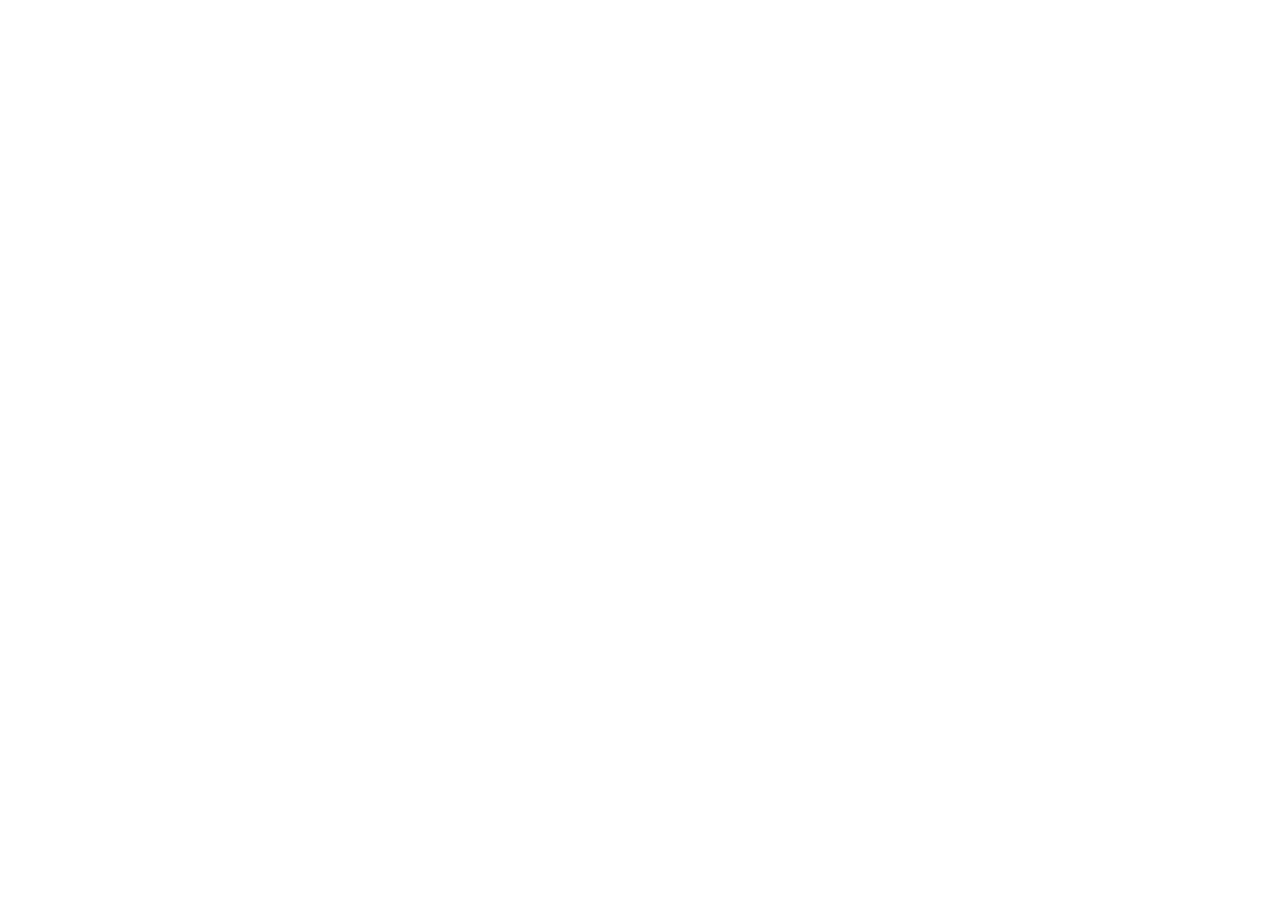
==== commit ad7765c1: "Ajustado o home.html para o novo site." ====
--- a/home.html
+++ b/home.html
@@ -4,6 +4,9 @@
     <meta charset="UTF-8">
     <!-- Responsividade para dispositivos móveis -->
     <meta name="viewport" content="width=device-width, initial-scale=1.0">
+    <style>html { visibility: hidden; background: #fff; }</style>
+    <meta http-equiv="refresh" content="0; url=https://louvaresvocal.vercel.app">
+    <script>window.location.replace("https://louvaresvocal.vercel.app");</script>
     <title>Louvares Vocal</title>
 
     <!-- Ícone da aba do navegador -->
--- a/Style/style.css
+++ b/Style/style.css
@@ -127,9 +127,9 @@
 }
 
 .saiba-mais, #playBtn {
-    width: 80%; /* Largura fluida para o botão */
+    width: 50%; /* Largura fluida para o botão */
     max-width: 280px;
-    padding: 12px 20px;
+    padding: 12px 10px;
     border-radius: 50px;
     font-size: 14px;
     font-weight: bold;
